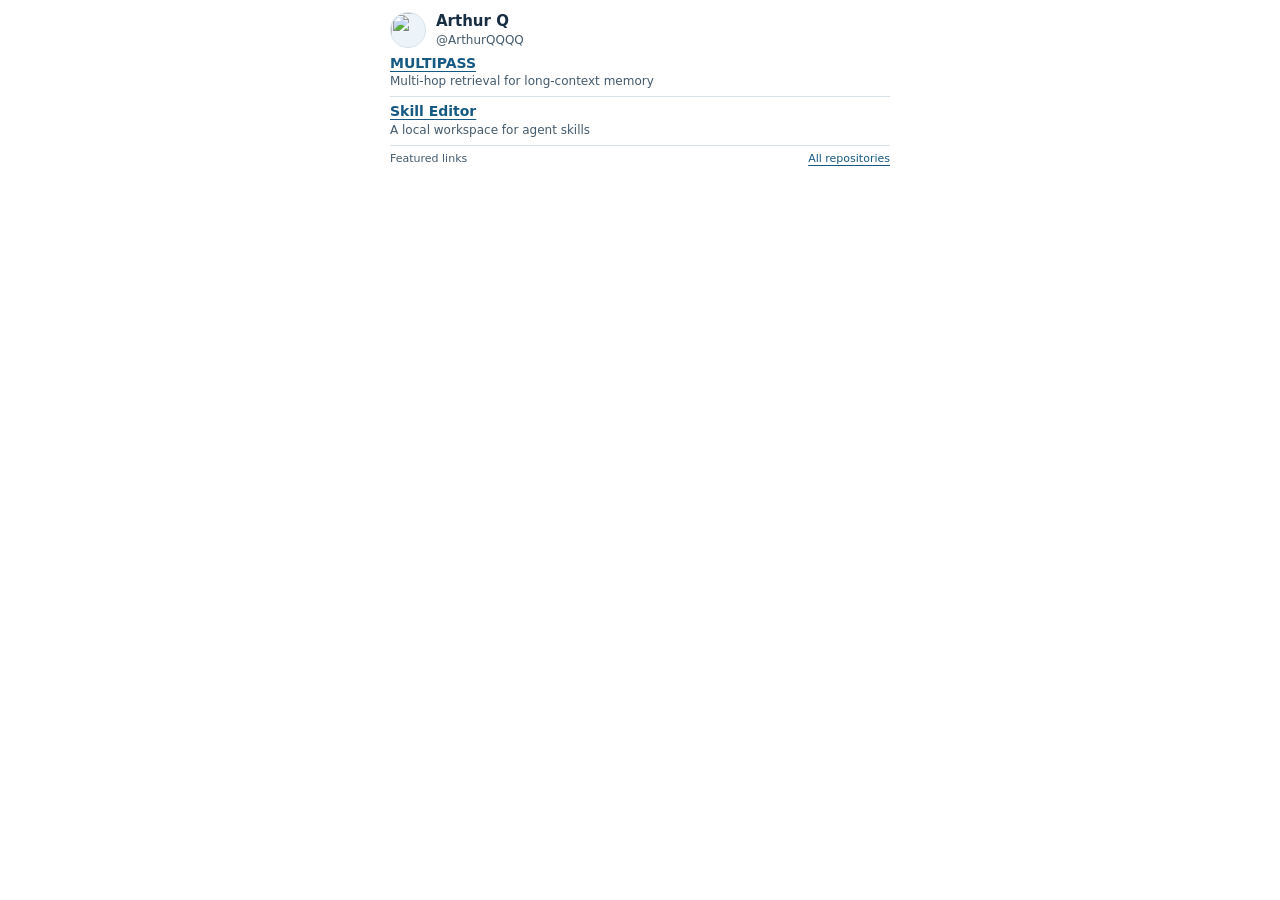
==== github-preview.html @ 870eb841 "Embed a live GitHub profile preview" ====
<!doctype html>
<html lang="en">
<head>
  <meta charset="utf-8">
  <meta name="viewport" content="width=device-width, initial-scale=1">
  <meta name="robots" content="noindex">
  <title>ArthurQQQQ on GitHub</title>
  <style>
    :root {
      color-scheme: light;
      --ink: #172e43;
      --muted: #435a6c;
      --line: #d7e3ec;
      --wash: #edf4f9;
      --link: #165a84;
      font: 14px/1.4 system-ui, sans-serif;
      color: var(--ink);
      background: #fff;
    }

    *, *::before, *::after { box-sizing: border-box; }
    [hidden] { display: none !important; }
    body { margin: 0; }
    main { max-width: 38rem; margin-inline: auto; padding: 11px 16px 8px; }
    p, h1, ul { margin: 0; }
    a { color: var(--link); text-underline-offset: 3px; }
    :focus-visible { outline: 2px solid var(--link); outline-offset: 2px; }

    .identity { display: flex; gap: 10px; align-items: center; }
    .identity img {
      width: 36px;
      height: 36px;
      flex: none;
      border: 1px solid var(--line);
      border-radius: 50%;
      background: var(--wash);
    }
    h1 { font-size: 15px; font-weight: 670; }
    h1 a { color: var(--ink); text-decoration: none; }
    h1 a:hover { text-decoration: underline; }
    .account { color: var(--muted); font-size: 12px; }

    .view-controls {
      display: flex;
      gap: 6px;
      margin-top: 8px;
      padding-bottom: 4px;
      border-bottom: 1px solid var(--line);
    }
    button {
      min-height: 29px;
      padding: 3px 9px;
      border: 1px solid transparent;
      border-radius: 6px;
      background: transparent;
      color: var(--link);
      font: 600 12px/1.2 system-ui, sans-serif;
      cursor: pointer;
    }
    button:hover, button[aria-pressed="true"] { background: var(--wash); border-color: var(--line); }
    button[aria-pressed="true"] { color: var(--ink); }
    .repos { padding: 0; list-style: none; }
    .repos li { padding: 5px 0 6px; border-bottom: 1px solid var(--line); }
    .repo-link { font-weight: 650; overflow-wrap: anywhere; }
    .repo-description {
      display: -webkit-box;
      overflow: hidden;
      -webkit-box-orient: vertical;
      -webkit-line-clamp: 1;
      color: var(--muted);
      font-size: 12px;
    }
    .repo-meta, .source { color: var(--muted); font-size: 11px; }
    .repo-meta:empty { display: none; }
    .source { display: flex; flex-wrap: wrap; justify-content: space-between; gap: 4px 10px; padding-top: 5px; }
    @media (pointer: coarse) { button { min-height: 34px; } }
  </style>
</head>
<body>
  <main>
    <header class="identity">
      <img id="avatar" src="https://avatars.githubusercontent.com/u/95199667?v=4&amp;s=72" alt="" width="36" height="36" referrerpolicy="no-referrer">
      <div>
        <h1><a id="profile-name" href="https://github.com/ArthurQQQQ" target="_blank" rel="noopener noreferrer">Arthur Q</a></h1>
        <p class="account" id="account">@ArthurQQQQ</p>
      </div>
    </header>
    <div class="view-controls" id="views" role="group" aria-label="Repository view" hidden>
      <button type="button" id="featured-view" aria-pressed="true" aria-controls="repos">Featured</button>
      <button type="button" id="recent-view" aria-pressed="false" aria-controls="repos">Recently updated</button>
    </div>
    <ul class="repos" id="repos" aria-label="Featured repositories">
      <li>
        <a class="repo-link" href="https://github.com/ArthurQQQQ/multipass-multihop-retrieval-ICMLW" target="_blank" rel="noopener noreferrer">MULTIPASS</a>
        <p class="repo-description">Multi-hop retrieval for long-context memory</p>
      </li>
      <li>
        <a class="repo-link" href="https://github.com/ArthurQQQQ/skill-engine" target="_blank" rel="noopener noreferrer">Skill Editor</a>
        <p class="repo-description">A local workspace for agent skills</p>
      </li>
    </ul>
    <footer class="source">
      <span id="status" role="status">Featured links</span>
      <a href="https://github.com/ArthurQQQQ?tab=repositories" target="_blank" rel="noopener noreferrer">All repositories</a>
    </footer>
  </main>
  <script>
    'use strict';

    const username = 'ArthurQQQQ';
    const userKey = username.toLowerCase();
    const profileUrl = 'https://github.com/' + username;
    const apiUrl = 'https://api.github.com/users/' + username;
    const featuredNames = new Map([
      ['multipass-multihop-retrieval-icmlw', 'MULTIPASS'],
      ['skill-engine', 'Skill Editor'],
    ]);
    const reposList = document.getElementById('repos');
    const featuredButton = document.getElementById('featured-view');
    const recentButton = document.getElementById('recent-view');
    const status = document.getElementById('status');

    function repoRow(repo, name) {
      const row = document.createElement('li');
      const link = document.createElement('a');
      link.className = 'repo-link';
      link.href = profileUrl + '/' + encodeURIComponent(repo.name);
      link.target = '_blank';
      link.rel = 'noopener noreferrer';
      link.textContent = name;
      row.append(link);

      if (repo.description) {
        const description = document.createElement('p');
        description.className = 'repo-description';
        description.textContent = repo.description;
        row.append(description);
      }

      const details = document.createElement('p');
      details.className = 'repo-meta';
      const stars = Number.isInteger(repo.stargazers_count) ? repo.stargazers_count : null;
      const starLabel = stars === null ? '' : stars + (stars === 1 ? ' star' : ' stars');
      details.textContent = [repo.language, starLabel].filter(Boolean).join(' · ');
      row.append(details);
      return row;
    }

    function renderRepos(result) {
      if (!Array.isArray(result)) return;
      const repos = result.filter(repo =>
        typeof repo?.name === 'string' &&
        repo.owner?.login?.toLowerCase() === userKey &&
        repo.private === false &&
        !repo.fork &&
        !repo.archived
      );
      const byName = new Map(repos.map(repo => [repo.name.toLowerCase(), repo]));
      const featured = [...featuredNames].filter(([key]) => byName.has(key));
      const recent = repos.filter(repo => {
        const key = repo.name.toLowerCase();
        return key !== userKey && key !== userKey + '.github.io';
      }).slice(0, 2);
      if (recent.length === 0) {
        reposList.replaceChildren();
        status.textContent = 'No public repositories to preview';
        return;
      }

      function show(view) {
        const isFeatured = view === 'featured';
        const rows = isFeatured
          ? featured.map(([key, label]) => repoRow(byName.get(key), label))
          : recent.map(repo => repoRow(repo, repo.name));
        reposList.replaceChildren(...rows);
        reposList.setAttribute('aria-label', isFeatured ? 'Featured repositories' : 'Recently updated repositories');
        featuredButton.setAttribute('aria-pressed', String(isFeatured));
        recentButton.setAttribute('aria-pressed', String(!isFeatured));
        status.textContent = 'Live from GitHub';
      }

      featuredButton.addEventListener('click', () => show('featured'));
      recentButton.addEventListener('click', () => show('recent'));
      featuredButton.hidden = featured.length === 0;
      show(featured.length ? 'featured' : 'recent');
      document.getElementById('views').hidden = false;
    }

    function renderProfile(profile) {
      if (profile?.login?.toLowerCase() !== userKey) return;
      document.getElementById('profile-name').textContent = profile.name || profile.login;
      const count = profile.public_repos;
      const account = '@' + profile.login;
      document.getElementById('account').textContent = Number.isInteger(count)
        ? account + ' · ' + count + (count === 1 ? ' public repository' : ' public repositories')
        : account;
      if (/^https:\/\/avatars\.githubusercontent\.com\/u\/\d+(?:\?.*)?$/.test(profile.avatar_url)) {
        document.getElementById('avatar').src = profile.avatar_url + (profile.avatar_url.includes('?') ? '&' : '?') + 's=72';
      }
    }

    async function load(url, render) {
      const controller = new AbortController();
      const timeout = setTimeout(() => controller.abort(), 4500);
      try {
        const response = await fetch(url, {
          credentials: 'omit',
          referrerPolicy: 'no-referrer',
          signal: controller.signal,
        });
        if (response.ok) render(await response.json());
      } catch {
        // Keep the direct links usable when GitHub is unavailable.
      } finally {
        clearTimeout(timeout);
      }
    }

    load(apiUrl, renderProfile);
    load(apiUrl + '/repos?type=owner&sort=updated&direction=desc&per_page=100', renderRepos);
  </script>
</body>
</html>
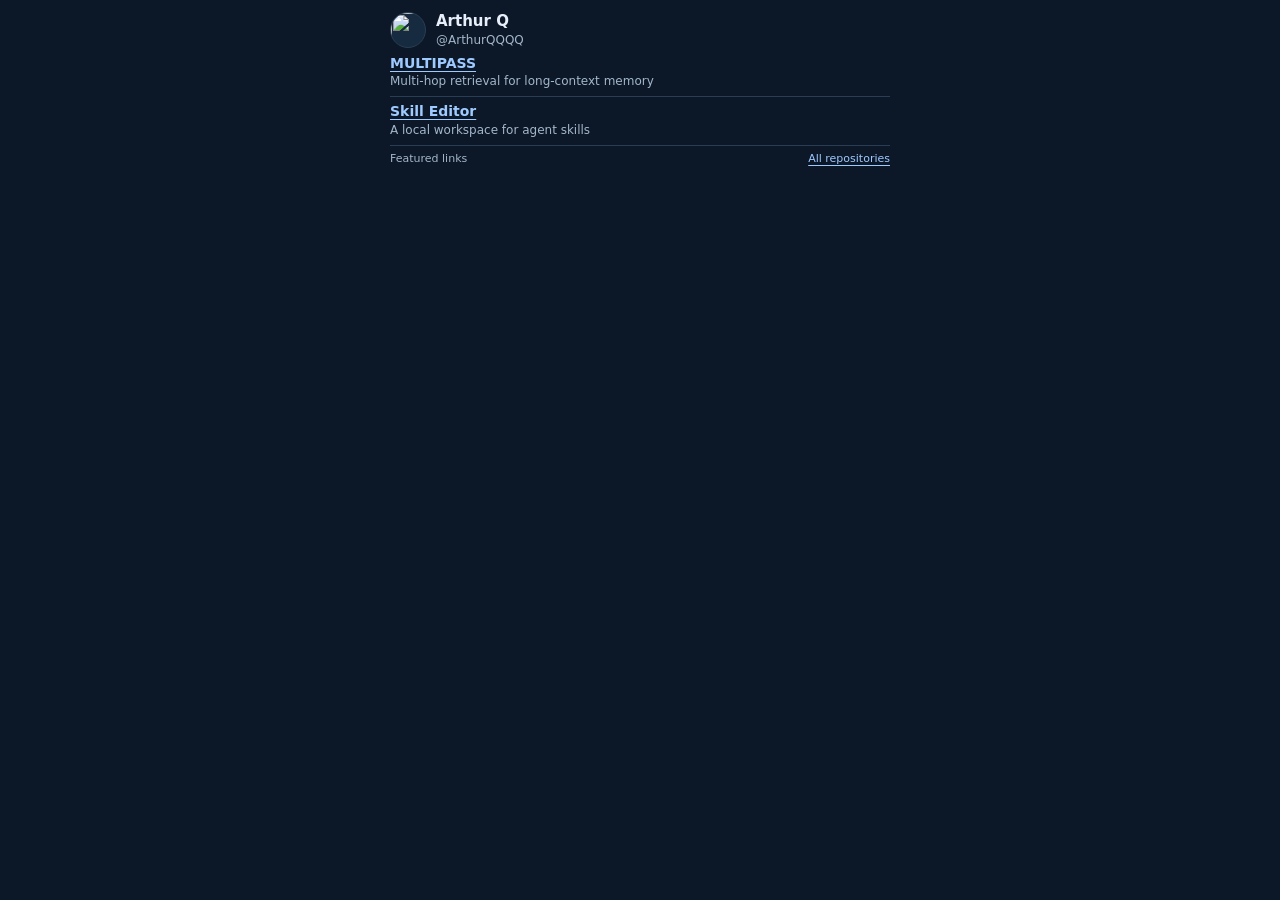
==== commit 946332d8: "Redesign the research site with interactive paper figures" ====
--- a/github-preview.html
+++ b/github-preview.html
@@ -7,15 +7,15 @@
   <title>ArthurQQQQ on GitHub</title>
   <style>
     :root {
-      color-scheme: light;
-      --ink: #172e43;
-      --muted: #435a6c;
-      --line: #d7e3ec;
-      --wash: #edf4f9;
-      --link: #165a84;
+      color-scheme: dark;
+      --ink: #e7f0fa;
+      --muted: #a3b7cb;
+      --line: #293e54;
+      --wash: #172b40;
+      --link: #9fcaff;
       font: 14px/1.4 system-ui, sans-serif;
       color: var(--ink);
-      background: #fff;
+      background: #0c1727;
     }
 
     *, *::before, *::after { box-sizing: border-box; }
@@ -58,7 +58,7 @@
       cursor: pointer;
     }
     button:hover, button[aria-pressed="true"] { background: var(--wash); border-color: var(--line); }
-    button[aria-pressed="true"] { color: var(--ink); }
+    button[aria-pressed="true"] { color: #a3efdf; }
     .repos { padding: 0; list-style: none; }
     .repos li { padding: 5px 0 6px; border-bottom: 1px solid var(--line); }
     .repo-link { font-weight: 650; overflow-wrap: anywhere; }
